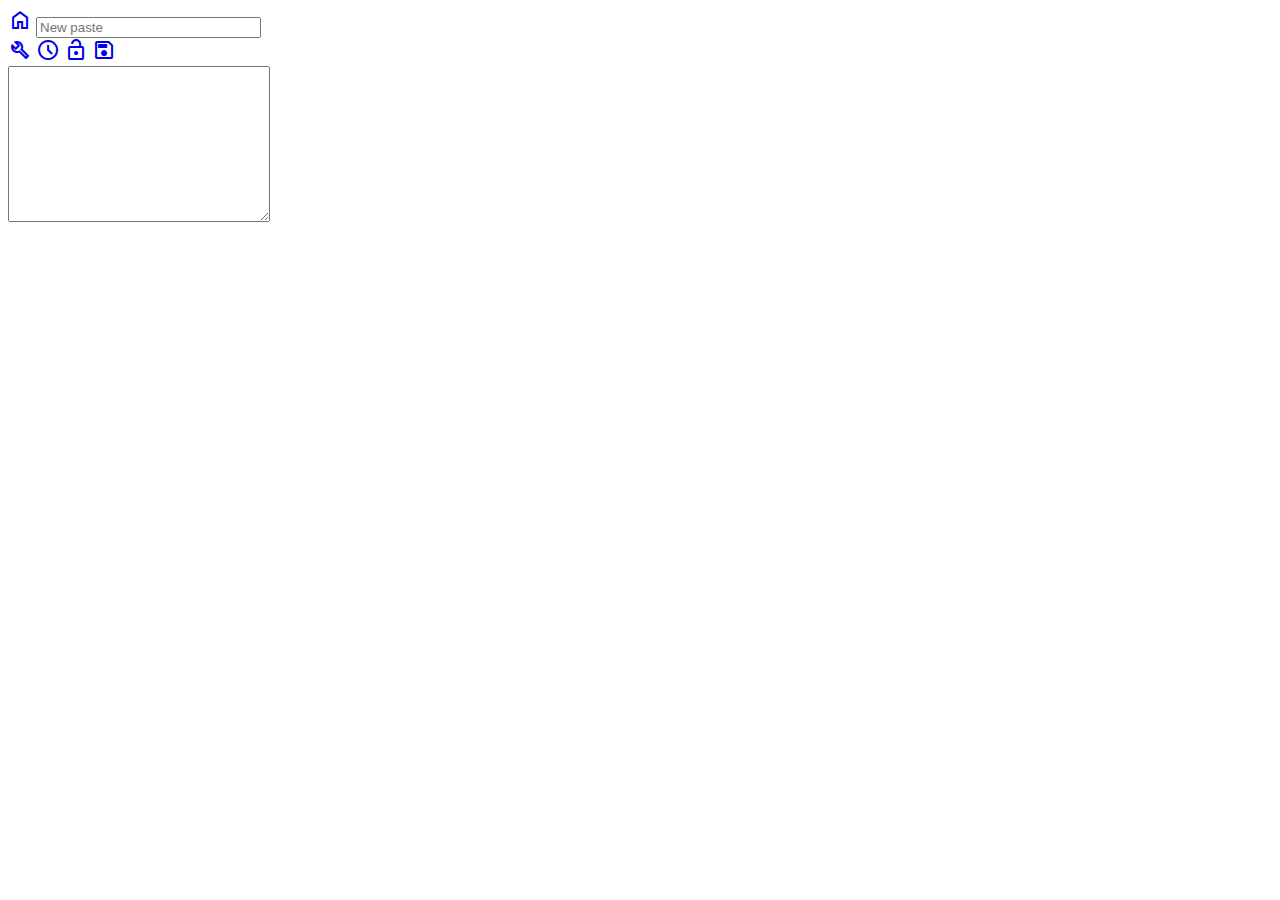
==== src/home/index.html @ f0cf59b2 "separeted files into different folders" ====
<!DOCTYPE html>
<html lang="en">
  <head>
    <meta charset="UTF-8" />
    <meta http-equiv="X-UA-Compatible" content="IE=edge" />
    <meta name="viewport" content="width=device-width, initial-scale=1.0" />
    <title>Ghostbin</title>
    <link rel="stylesheet" href="style.css" />
    <link
      rel="stylesheet"
      href="https://fonts.googleapis.com/css2?family=Material+Symbols+Outlined:opsz,wght,FILL,GRAD@48,400,0,0"
    />
    <link rel="shortcut icon" href="/img/favicon.ico" type="image/x-icon" />
  </head>
  <body>
    <div class="header">
      <div class="home">
        <a href="index.html"
          ><span class="material-symbols-outlined">Home</span></a
        >
        <input type="text" placeholder="New paste" maxlength="20" size="25" />
      </div>

      <div class="settings">
        <a href="index.html"
          ><span class="material-symbols-outlined"> tools_wrench </span></a
        >
        <a href="index.html"
          ><span class="material-symbols-outlined"> schedule </span></a
        >
        <a href="index.html"
          ><span class="material-symbols-outlined"> lock_open </span></a
        >
        <a href="index.html" class="save-button"
          ><span class="material-symbols-outlined"> save </span></a
        >
      </div>
    </div>

    <div class="paste">
      <div class="lines"></div>

      <textarea name="" id="" cols="30" rows="10"></textarea>
    </div>

    <script src="url.js"></script>
    <script src="lines.js"></script>
  </body>
</html>
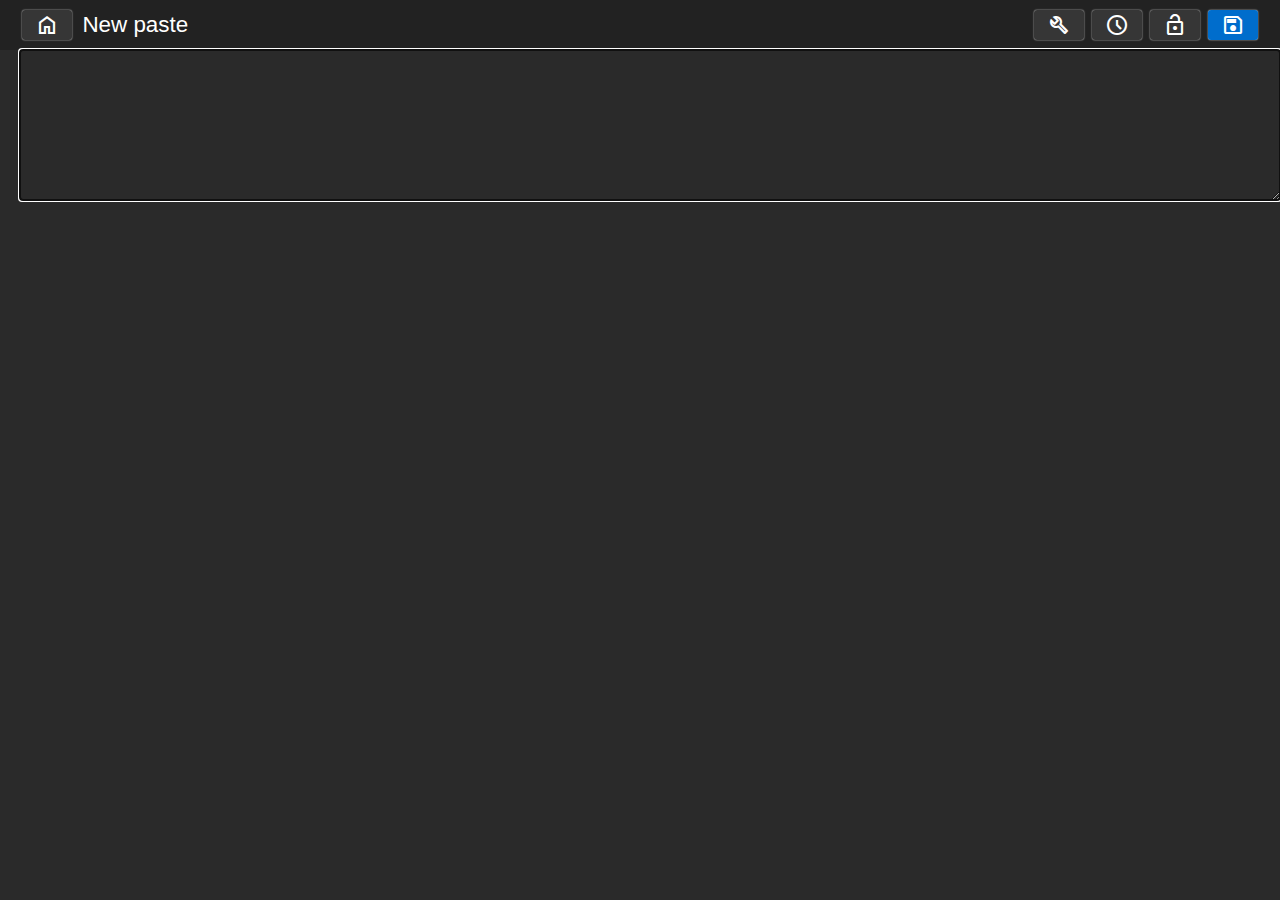
==== commit eba833c3: "fixed tracking row count" ====
--- a/src/home/index.html
+++ b/src/home/index.html
@@ -5,12 +5,12 @@
     <meta http-equiv="X-UA-Compatible" content="IE=edge" />
     <meta name="viewport" content="width=device-width, initial-scale=1.0" />
     <title>Ghostbin</title>
-    <link rel="stylesheet" href="style.css" />
+    <link rel="stylesheet" href="\src\styles\style.css" />
     <link
       rel="stylesheet"
       href="https://fonts.googleapis.com/css2?family=Material+Symbols+Outlined:opsz,wght,FILL,GRAD@48,400,0,0"
     />
-    <link rel="shortcut icon" href="/img/favicon.ico" type="image/x-icon" />
+    <link rel="shortcut icon" href="\src\img\favicon.ico" type="image/x-icon" />
   </head>
   <body>
     <div class="header">
@@ -43,7 +43,7 @@
       <textarea name="" id="" cols="30" rows="10"></textarea>
     </div>
 
-    <script src="url.js"></script>
-    <script src="lines.js"></script>
+    <script src="\src\scripts\lines.js"></script>
+    <script src="\src\scripts\lines.js"></script>
   </body>
 </html>
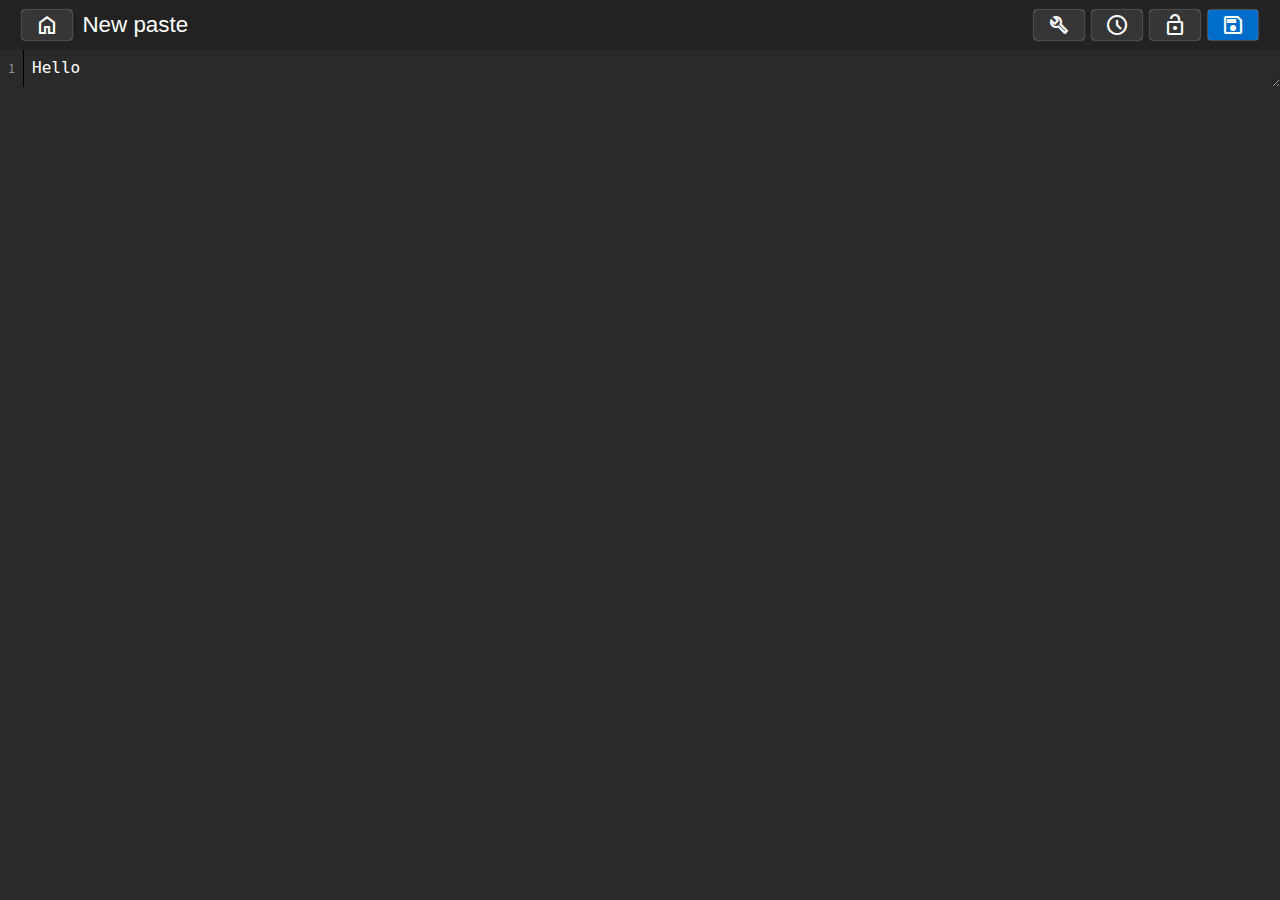
==== commit d316613a: "multiple improvements" ====
--- a/src/home/index.html
+++ b/src/home/index.html
@@ -38,9 +38,9 @@
     </div>
 
     <div class="paste">
-      <div class="lines"></div>
+      <div class="lines"><p>1</p></div>
 
-      <textarea name="" id="" cols="30" rows="10"></textarea>
+      <textarea autofocus rows="1">Hello</textarea>
     </div>
 
     <script src="\src\scripts\lines.js"></script>
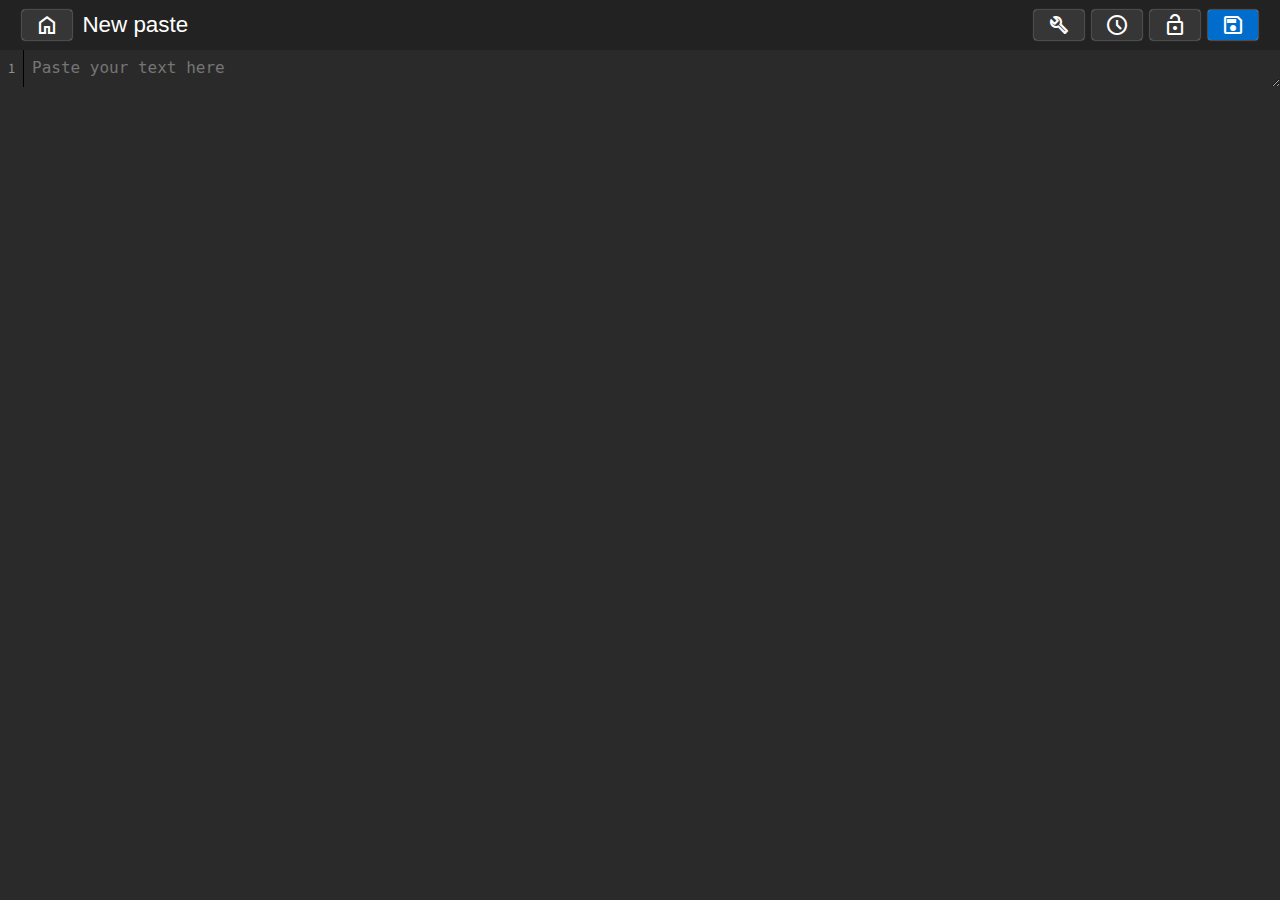
==== commit f4d6ffcb: "small fix" ====
--- a/src/home/index.html
+++ b/src/home/index.html
@@ -40,7 +40,11 @@
     <div class="paste">
       <div class="lines"><p>1</p></div>
 
-      <textarea autofocus rows="1">Hello</textarea>
+      <textarea
+        autofocus
+        rows="1"
+        placeholder="Paste your text here"
+      ></textarea>
     </div>
 
     <script src="\src\scripts\lines.js"></script>
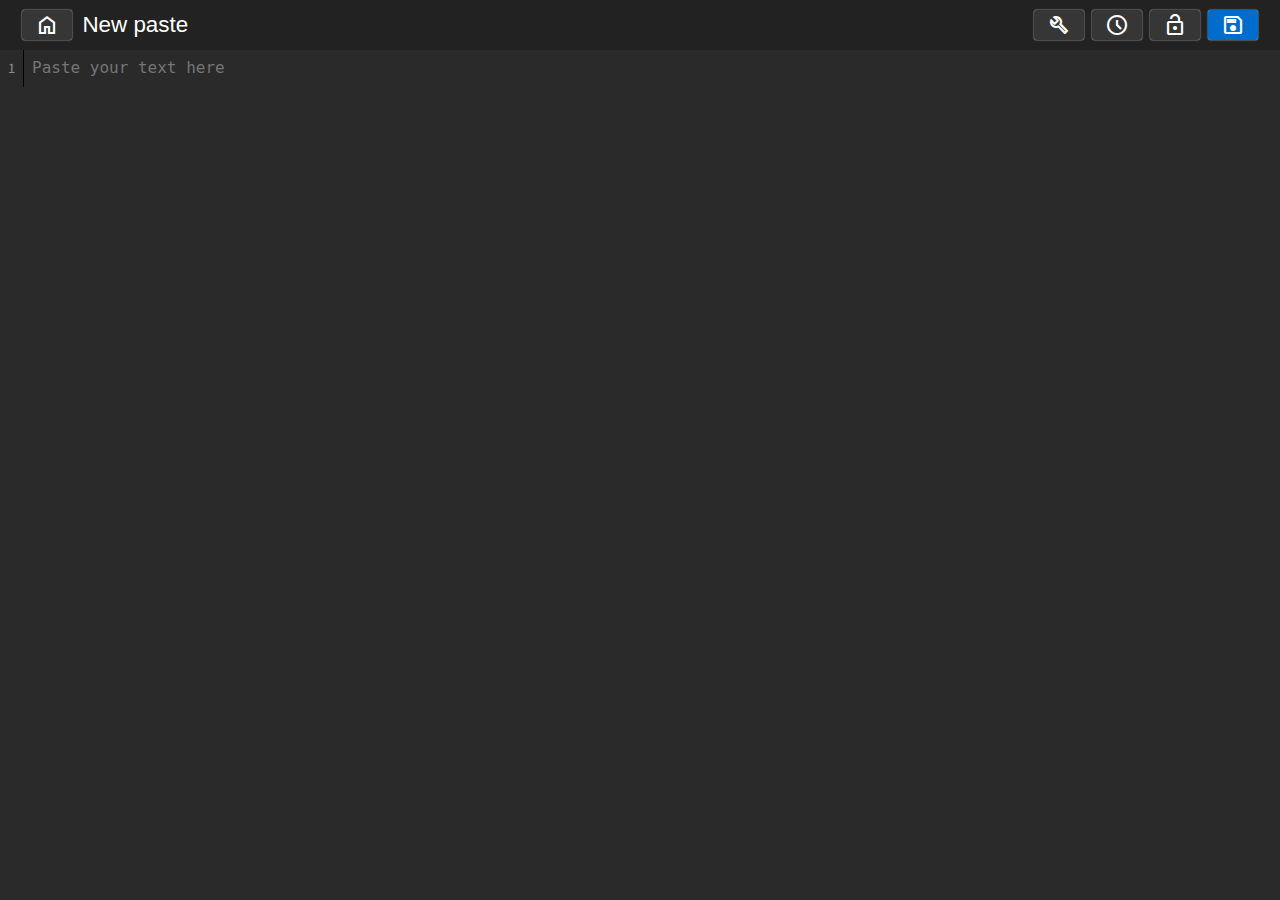
==== commit eabfcf3e: "linked url.js" ====
--- a/src/home/index.html
+++ b/src/home/index.html
@@ -47,7 +47,7 @@
       ></textarea>
     </div>
 
-    <script src="\src\scripts\lines.js"></script>
+    <script src="\src\scripts\url.js"></script>
     <script src="\src\scripts\lines.js"></script>
   </body>
 </html>
